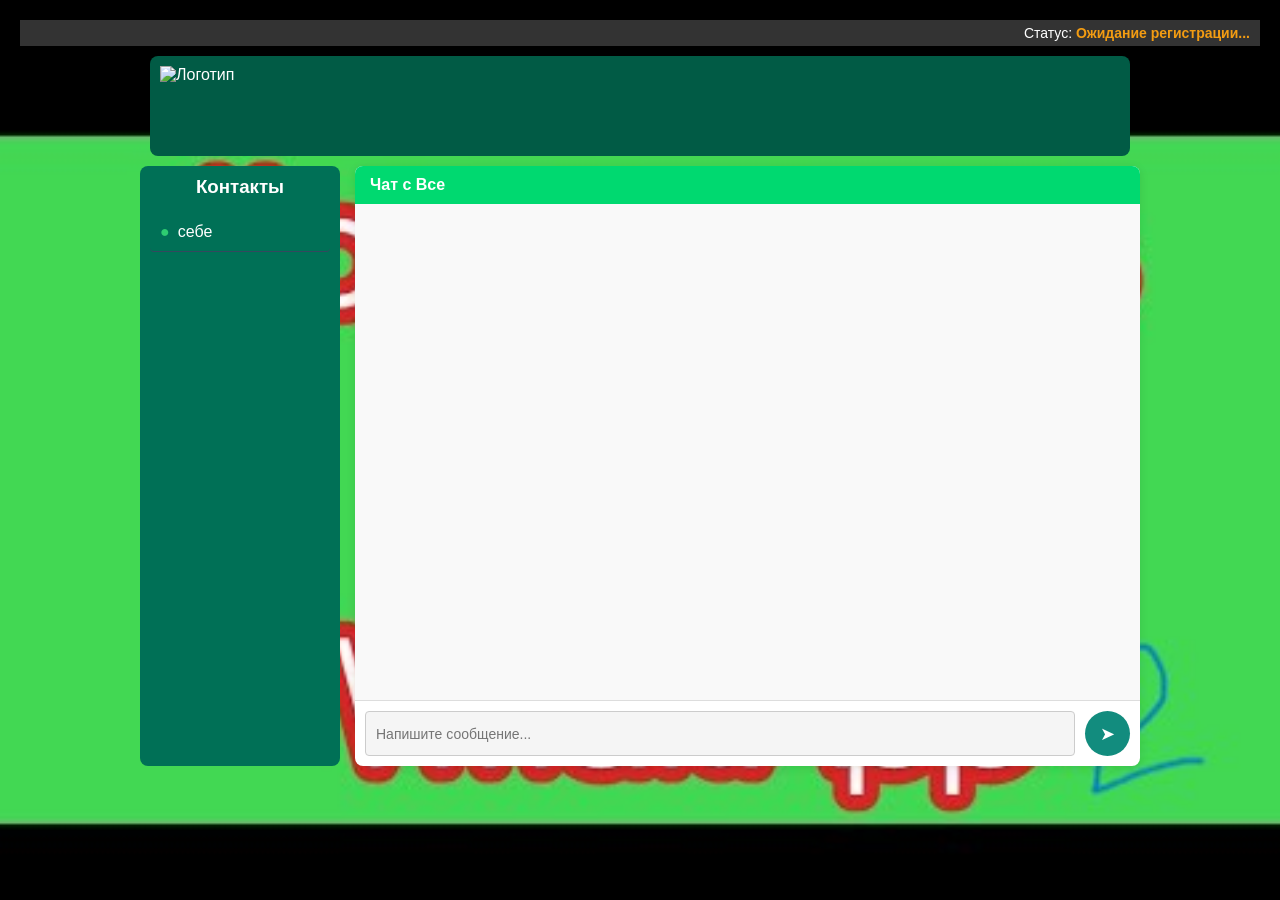
==== index.html @ 9c0c16f2 "Update index.html" ====
<!DOCTYPE html>
<html lang="ru">
<head>
    <meta charset="UTF-8">
    <meta name="viewport" content="width=device-width, initial-scale=1.0">
    <title>Whats App2</title>
    <link rel="stylesheet" href="style.css">
    <script src="https://cdn.socket.io/4.5.4/socket.io.min.js"></script>
</head> 
<body>
    <!-- HTML остается тот же -->
    <div class="status-bar">
        Статус: <span id="connection-status" class="waiting">Ожидание регистрации...</span>
    </div>

    <div class="title">
        <img src="https://media1.tenor.com/m/RcssGAbGTGEAAAAC/elephant-run.gif" alt="Логотип">
        <h1>Whats App 2</h1>
    </div>

    <div class="container">
        <div class="contacts">
            <h3>Контакты</h3>
            <div class="contact online" onclick="setRecipient('себе')">себе</div>
        </div>

        <div class="chat">
            <div class="chat-header">Чат с <span id="recipient">Все</span></div>
            <div id="messages" class="messages"></div>
            <div class="input-area">
                <input type="text" id="message-input" placeholder="Напишите сообщение..." disabled>
                <button onclick="sendMessage()" disabled>➤</button>
            </div>
        </div>
    </div>


<script src="auth.js"></script>
    
</body>
</html>
---- style.css ----
/* Ваш оригинальный CSS */
body {
    font-family: 'Segoe UI', Tahoma, Geneva, Verdana, sans-serif;
    background-image: url("images/hqdefault.jpg");
    background-size: cover; 
    margin: 0;
    padding: 20px;
}

.title {
    display: flex;
    width: 980px;
    height: 100px;
    background: #015b45;
    color: white;
    border-radius: 8px;
    padding: 10px;
    margin: 10px auto;
}

.title img {
    width: 13%;
    height: auto;
}

.title h1 {
    color:transparent;
    background-image:url(https://cdn1.ozone.ru/s3/multimedia-d/6703123153.jpg);
    -webkit-background-clip: text;
    font-family: 'Brush Script MT', cursive;
    text-align: center;
    font-size: 90px;
    align-items: center;
    margin: auto;
    border: 10px solid #3498db00;
}

.settings{
    cursor: pointer;
}

.settings:hover {
    color: #34495e;
}

.status-bar {
    background: #333;
    color: white;
    padding: 5px 10px;
    text-align: right;
    font-size: 14px;
}

#connection-status {
    font-weight: bold;
    color: #e74c3c;
}

.container {
    display: flex;
    max-width: 1000px;
    margin: 0 auto;
    gap: 15px;
}

.contacts {
    width: 200px;
    background: #007056;
    color: white;
    border-radius: 8px;
    padding: 10px;
    height: 600px;
}

.contacts h3 {
    text-align: center;
    margin-bottom: 15px;
}

.contact {
    padding: 10px;
    border-bottom: 1px solid #34495e;
    cursor: pointer;
    border-radius: 4px;
}

.contact:hover {
    background: #34495e;
}

.contact.online::before {
    content: "●";
    color: #2ecc71;
    margin-right: 8px;
}

/* Окно чата */
.chat {
    flex: 1;
    background: white;
    border-radius: 8px;
    box-shadow: 0 2px 10px rgba(0,0,0,0.1);
    display: flex;
    flex-direction: column;
}

.chat-header {
    background: #00d970;
    color: white;
    padding: 10px 15px;
    border-radius: 8px 8px 0 0;
    font-weight: bold;
}

.messages {
    flex: 1;
    padding: 15px;
    overflow-y: auto;
    background: #f9f9f9;
    height: 400px;
}

.message {
    margin-bottom: 10px;
    padding: 8px 12px;
    border-radius: 18px;
    max-width: 70%;
    word-wrap: break-word;
}

.message.own {
    background: #3498db;
    color: white;
    align-self: flex-end;
    border-bottom-right-radius: 4px;
}

.message.their {
    background: #e5e5ea;
    color: black;
    align-self: flex-start;
    border-bottom-left-radius: 4px;
}

.input-area {
    display: flex;
    padding: 10px;
    border-top: 1px solid #ddd;
}

#message-input {
    flex: 1;
    padding: 10px;
    border: 1px solid #ccc;
    border-radius: 4px;
    margin-right: 10px;
}

button {
    padding: 10px 15px;
    background: #3498db;
    color: white;
    border: none;
    border-radius: 4px;
    cursor: pointer;
}

button:hover {
    background: #2980b9;
}

/* ★ ДОБАВЛЕННЫЕ СТИЛИ ИЗ HTML (модальное окно и улучшения) ★ */
* {
    margin: 0;
    padding: 0;
    box-sizing: border-box;
}

body {
    height: 100vh;
    overflow: hidden;
}

@keyframes fadeIn {
    from { opacity: 0; transform: translateY(10px); }
    to { opacity: 1; transform: translateY(0); }
}

.message {
    animation: fadeIn 0.3s ease;
    display: flex;
}

.input-area button {
    width: 45px;
    height: 45px;
    border-radius: 50%;
    background: #128c7e;
    font-size: 18px;
    margin-left: 0;
}

.input-area button:hover {
    background: #075e54;
}

#message-input {
    background: #fff;
    outline: none;
    font-size: 14px;
}

#message-input:disabled {
    background: #f5f5f5;
    cursor: not-allowed;
}

/* Модальное окно регистрации */
.auth-modal-overlay {
    position: fixed;
    top: 0;
    left: 0;
    width: 100%;
    height: 100%;
    background: rgba(0,0,0,0.8);
    z-index: 10000;
    display: flex;
    align-items: center;
    justify-content: center;
}

.auth-modal {
    background: white;
    padding: 40px;
    border-radius: 20px;
    box-shadow: 0 20px 60px rgba(0,0,0,0.3);
    max-width: 400px;
    width: 90%;
    text-align: center;
}

.auth-modal h2 {
    color: #075e54;
    margin-bottom: 20px;
    font-size: 24px;
}

.auth-modal input {
    width: 100%;
    padding: 15px;
    font-size: 16px;
    border: 2px solid #e1e1e1;
    border-radius: 10px;
    margin-bottom: 20px;
    outline: none;
}

.auth-modal input:focus {
    border-color: #128c7e;
}

.auth-modal button {
    width: 100%;
    padding: 15px;
    background: #128c7e;
    color: white;
    border: none;
    border-radius: 10px;
    font-size: 16px;
    cursor: pointer;
    margin-bottom: 10px;
}

.auth-modal button:hover {
    background: #075e54;
}

/* Статусы подключения */
#connection-status.online {
    color: #2ecc71 !important;
}

#connection-status.waiting {
    color: #f39c12 !important;
}

/* Сообщения БЕЗ границ между элементами */
.messages {
    flex: 1;
    padding: 15px;
    overflow-y: auto;
    background: #f9f9f9;
    height: 400px;
    display: flex;
    flex-direction: column;
    gap: 12px;
}

.message {
    display: flex;
    flex-direction: column;
    max-width: 80%;
    animation: fadeIn 0.3s ease;
}

.message.their {
    align-self: flex-start;
}

.message.own {
    align-self: flex-end;
}

.message-header-row {
    display: flex;
    justify-content: space-between;
    align-items: flex-start;
    margin-bottom: 0; /* ✅ УБРАНА граница сверху */
    padding: 0 16px 2px 16px; /* ✅ Минимальный отступ снизу */
    width: 100%;
}

.message-sender {
    font-size: 12px;
    font-weight: 600;
    color: #667781;
}

.message.own .message-sender {
    color: #e0f2fe;
}

.message-time {
    font-size: 11px;
    color: #919191;
}

.message.own .message-time {
    color: #e0f2fe;
}

.message-bubble {
    padding: 12px 16px;
    border-radius: 18px;
    word-wrap: break-word;
    line-height: 1.4;
    position: relative;
    box-shadow: 0 2px 8px rgba(0,0,0,0.1);
    max-width: 100%;
    min-height: 20px;
    margin-top: -4px; /* ✅ Поднимаем пузырь к заголовку */
}

.message.their .message-bubble {
    background: #e5e5ea;
    color: #000;
    border-bottom-left-radius: 4px;
}

.message.own .message-bubble {
    background: linear-gradient(135deg, #3498db, #2980b9);
    color: white;
    border-bottom-right-radius: 4px;
}

/* Длинные сообщения */
.long-message {
    max-width: 90% !important;
}

@keyframes fadeIn {
    from { opacity: 0; transform: translateY(10px); }
    to { opacity: 1; transform: translateY(0); }
}
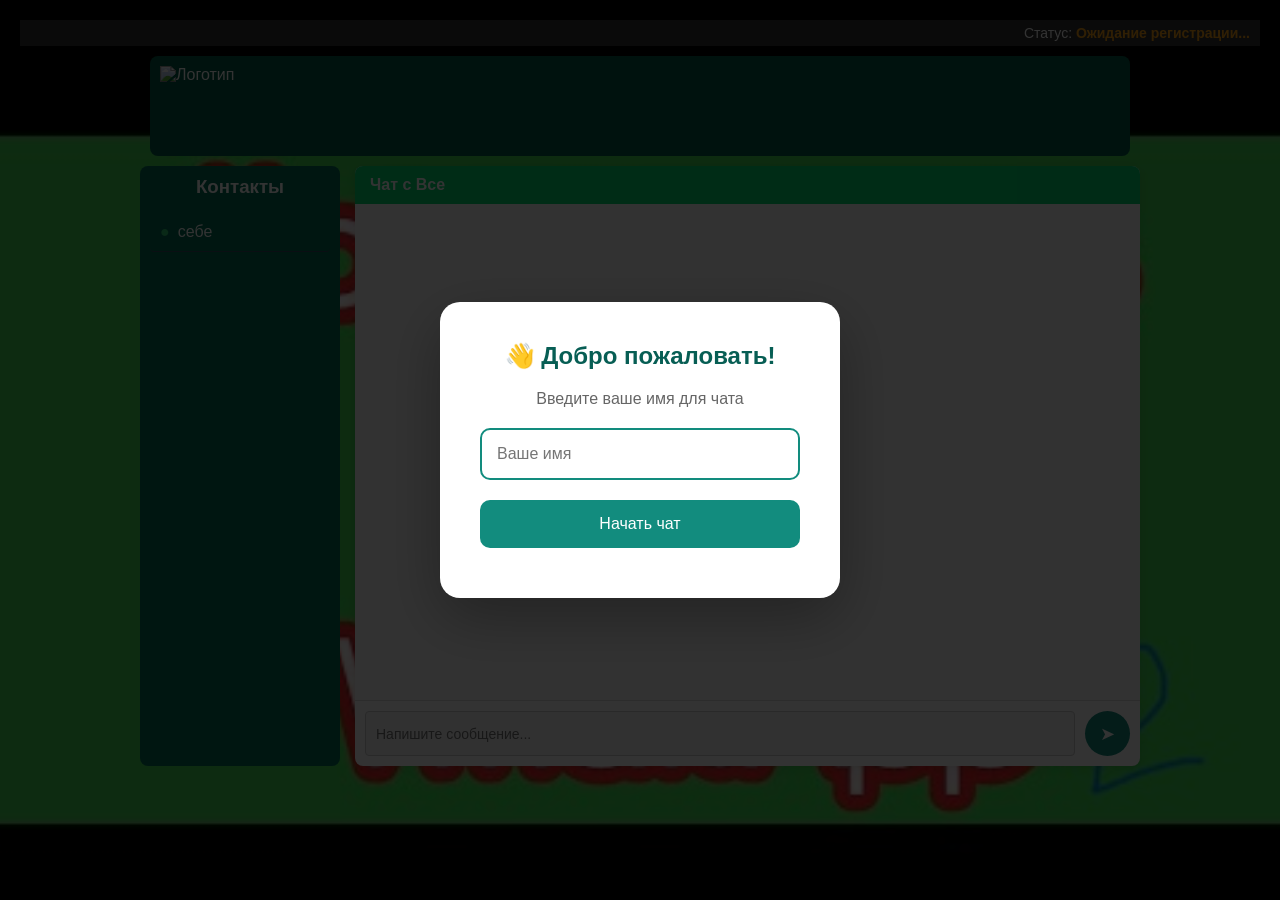
==== commit aefe5dc8: "Update index.html" ====
--- a/index.html
+++ b/index.html
@@ -35,7 +35,202 @@
     </div>
 
 
-<script src="auth.js"></script>
+<!-- JavaScript с новой функцией addMessage -->
+    <script>
+        // [Весь предыдущий JavaScript код остается без изменений]
+        // Только замени функцию addMessage на новую версию выше
+        
+        // Глобальные переменные
+        let socket = null;
+        let mySocketId = null;
+        let messageQueue = new Set();
+        let currentRecipient = 'Все';
+        let myUserName = null;
+
+        class ChatAuth {
+            constructor() {
+                this.userName = localStorage.getItem('chatUserName') || null;
+                this.init();
+            }
+
+            init() {
+                if (this.isRegistered()) {
+                    console.log('✅ Пользователь уже зарегистрирован:', this.userName);
+                    this.startChat();
+                } else {
+                    console.log('🔐 Требуется регистрация');
+                    setTimeout(() => this.showRegistrationModal(), 100);
+                }
+            }
+
+            isRegistered() {
+                return this.userName !== null && this.userName.trim() !== '';
+            }
+
+            showRegistrationModal() {
+                const oldModal = document.getElementById('auth-modal');
+                if (oldModal) oldModal.remove();
+
+                const modalHTML = `
+                    <div class="auth-modal-overlay" id="auth-modal">
+                        <div class="auth-modal">
+                            <h2>👋 Добро пожаловать!</h2>
+                            <p style="color: #666; margin-bottom: 20px;">Введите ваше имя для чата</p>
+                            <input type="text" id="username-input" placeholder="Ваше имя" maxlength="20" value="${this.userName || ''}" autofocus>
+                            <button id="register-btn">Начать чат</button>
+                        </div>
+                    </div>
+                `;
+                document.body.insertAdjacentHTML('beforeend', modalHTML);
+
+                const usernameInput = document.getElementById('username-input');
+                const registerBtn = document.getElementById('register-btn');
+                const modal = document.getElementById('auth-modal');
+
+                registerBtn.onclick = () => this.register(usernameInput.value.trim());
+                usernameInput.onkeypress = (e) => {
+                    if (e.key === 'Enter') this.register(usernameInput.value.trim());
+                };
+                
+                modal.onclick = (e) => {
+                    if (e.target === modal) modal.remove();
+                };
+
+                usernameInput.focus();
+            }
+
+            register(name) {
+                if (!name || name.length < 2) {
+                    alert('Имя должно содержать минимум 2 символа');
+                    return;
+                }
+
+                this.userName = name;
+                localStorage.setItem('chatUserName', name);
+                
+                const modal = document.getElementById('auth-modal');
+                if (modal) modal.remove();
+                
+                console.log('✅ Регистрация завершена:', name);
+                this.startChat();
+            }
+
+            startChat() {
+                myUserName = this.userName;
+                window.myUserName = this.userName;
+                
+                const messageInput = document.getElementById('message-input');
+                const sendBtn = document.querySelector('.input-area button');
+                if (messageInput) messageInput.disabled = false;
+                if (sendBtn) sendBtn.disabled = false;
+                
+                initChat();
+            }
+        }
+
+        const chatAuth = new ChatAuth();
+
+        document.addEventListener('keypress', function(e) {
+            if (e.target.id === 'username-input' && e.key === 'Enter') return;
+            if (e.target.id === 'message-input' && e.key === 'Enter' && !e.shiftKey) {
+                e.preventDefault();
+                sendMessage();
+            }
+        });
+
+        function initChat() {
+            if (socket && socket.connected) socket.disconnect();
+
+            socket = io({
+                transports: ['websocket', 'polling'],
+                reconnection: true,
+                reconnectionAttempts: 10,
+                reconnectionDelay: 1000
+            });
+
+            const connectionStatus = document.getElementById('connection-status');
+
+            socket.on('connect', () => {
+                mySocketId = socket.id;
+                console.log('✅ Подключено:', mySocketId, myUserName);
+                
+                socket.emit('registerUser', { socketId: mySocketId, userName: myUserName });
+
+                connectionStatus.textContent = 'Онлайн';
+                connectionStatus.className = 'online';
+                
+                addMessage({
+                    senderName: 'Система',
+                    text: `Добро пожаловать, ${myUserName}! 🎉`,
+                    time: new Date().toLocaleTimeString([], {hour: '2-digit', minute: '2-digit'})
+                }, false);
+            });
+
+            socket.on('message', (data) => {
+                if (data.id && messageQueue.has(data.id)) {
+                    messageQueue.delete(data.id);
+                    return;
+                }
+                if (data.senderId === mySocketId) return;
+                addMessage(data, false);
+            });
+
+            socket.on('disconnect', () => {
+                connectionStatus.textContent = 'Офлайн';
+                connectionStatus.className = '';
+            });
+        }
+
+        window.setRecipient = function(name) {
+            currentRecipient = name;
+            document.getElementById('recipient').textContent = name;
+        }
+
+        window.sendMessage = function() {
+            if (!myUserName || !socket) return;
+            const messageInput = document.getElementById('message-input');
+            const text = messageInput.value.trim();
+            if (!text) return;
+
+            const messageId = Date.now() + '-' + Math.random().toString(36).substr(2, 9);
+            const message = {
+                id: messageId,
+                senderId: mySocketId,
+                senderName: myUserName,
+                recipient: currentRecipient,
+                text: text,
+                time: new Date().toLocaleTimeString([], {hour: '2-digit', minute: '2-digit'})
+            };
+
+            messageQueue.add(messageId);
+            socket.emit('message', message);
+            addMessage(message, true);
+            messageInput.value = '';
+        }
+
+        //  НОВАЯ ФУНКЦИЯ addMessage 
+        window.addMessage = function(data, isOwn) {
+            const messagesDiv = document.getElementById('messages');
+            if (!messagesDiv) return;
+            
+            const messageDiv = document.createElement('div');
+            messageDiv.className = `message ${isOwn ? 'own' : 'their'}`;
+            const isLongMessage = data.text.length > 60;
+                
+            messageDiv.innerHTML = `
+                <div class="message-header-row">
+                    <span class="message-sender">${data.senderName}</span>
+                    <span class="message-time">${data.time}</span>
+                </div>
+                <div class="message-bubble ${isLongMessage ? 'long-message' : ''}">
+                    ${data.text}
+                </div>
+            `;
+
+            messagesDiv.appendChild(messageDiv);
+            messagesDiv.scrollTop = messagesDiv.scrollHeight;
+        };
+    </script>
     
 </body>
 </html>
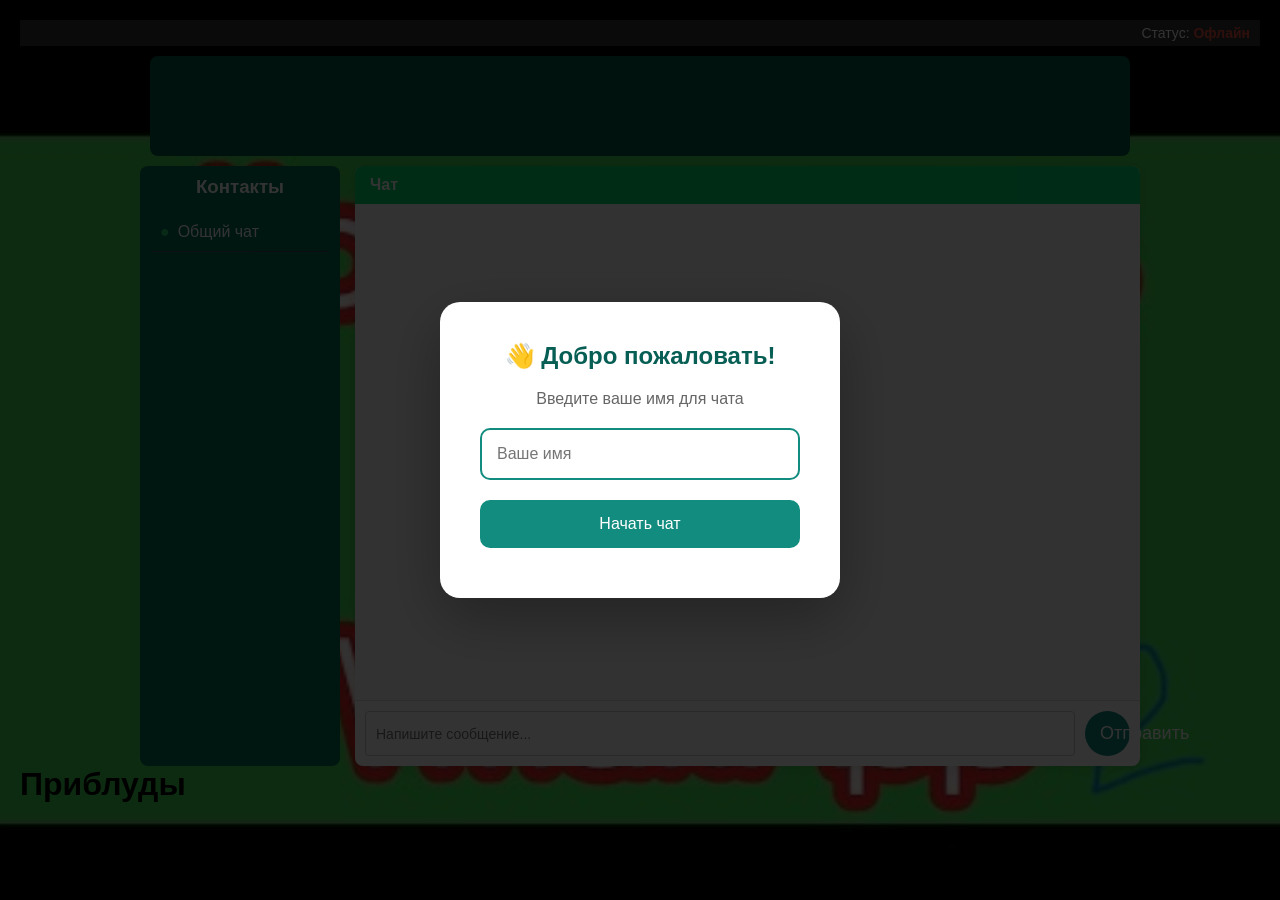
==== commit d010703b: "Update index.html" ====
--- a/index.html
+++ b/index.html
@@ -8,31 +8,45 @@
     <script src="https://cdn.socket.io/4.5.4/socket.io.min.js"></script>
 </head> 
 <body>
-    <!-- HTML остается тот же -->
+    
     <div class="status-bar">
-        Статус: <span id="connection-status" class="waiting">Ожидание регистрации...</span>
+    Статус: <span id="connection-status">Офлайн</span>
+</div>
+
+<div class="interface">
+
+<div class="main-interface">
+
+<div class="title">
+    <img src="https://media1.tenor.com/m/RcssGAbGTGEAAAAC/elephant-run.gif" alt=""></img>
+    <h1>Whats App 2</h1>
+    <div class="settings-button"></div>
+</div>
+
+<div class="container">
+
+    <div class="contacts">
+        <h3>Контакты</h3>
+        <div class="contact online" onclick="setRecipient(' Общий')">Общий чат</div>
     </div>
 
-    <div class="title">
-        <img src="https://media1.tenor.com/m/RcssGAbGTGEAAAAC/elephant-run.gif" alt="Логотип">
-        <h1>Whats App 2</h1>
-    </div>
-
-    <div class="container">
-        <div class="contacts">
-            <h3>Контакты</h3>
-            <div class="contact online" onclick="setRecipient('себе')">себе</div>
-        </div>
-
-        <div class="chat">
-            <div class="chat-header">Чат с <span id="recipient">Все</span></div>
-            <div id="messages" class="messages"></div>
-            <div class="input-area">
-                <input type="text" id="message-input" placeholder="Напишите сообщение..." disabled>
-                <button onclick="sendMessage()" disabled>➤</button>
-            </div>
+    <div class="chat">
+        <div class="chat-header">Чат<span id="recipient"></span></div>
+        <div id="messages" class="messages"></div>
+        <div class="input-area">
+            <input type="text" id="message-input" placeholder="Напишите сообщение..." onkeypress="handleEnter(event)">
+            <button onclick="sendMessage()">Отправить</button>
         </div>
     </div>
+</div>
+
+</div>
+
+<div class="settings-menu">
+    <h1>Приблуды</h1>
+</div>
+
+</div>
 
 
 <!-- JavaScript с новой функцией addMessage -->
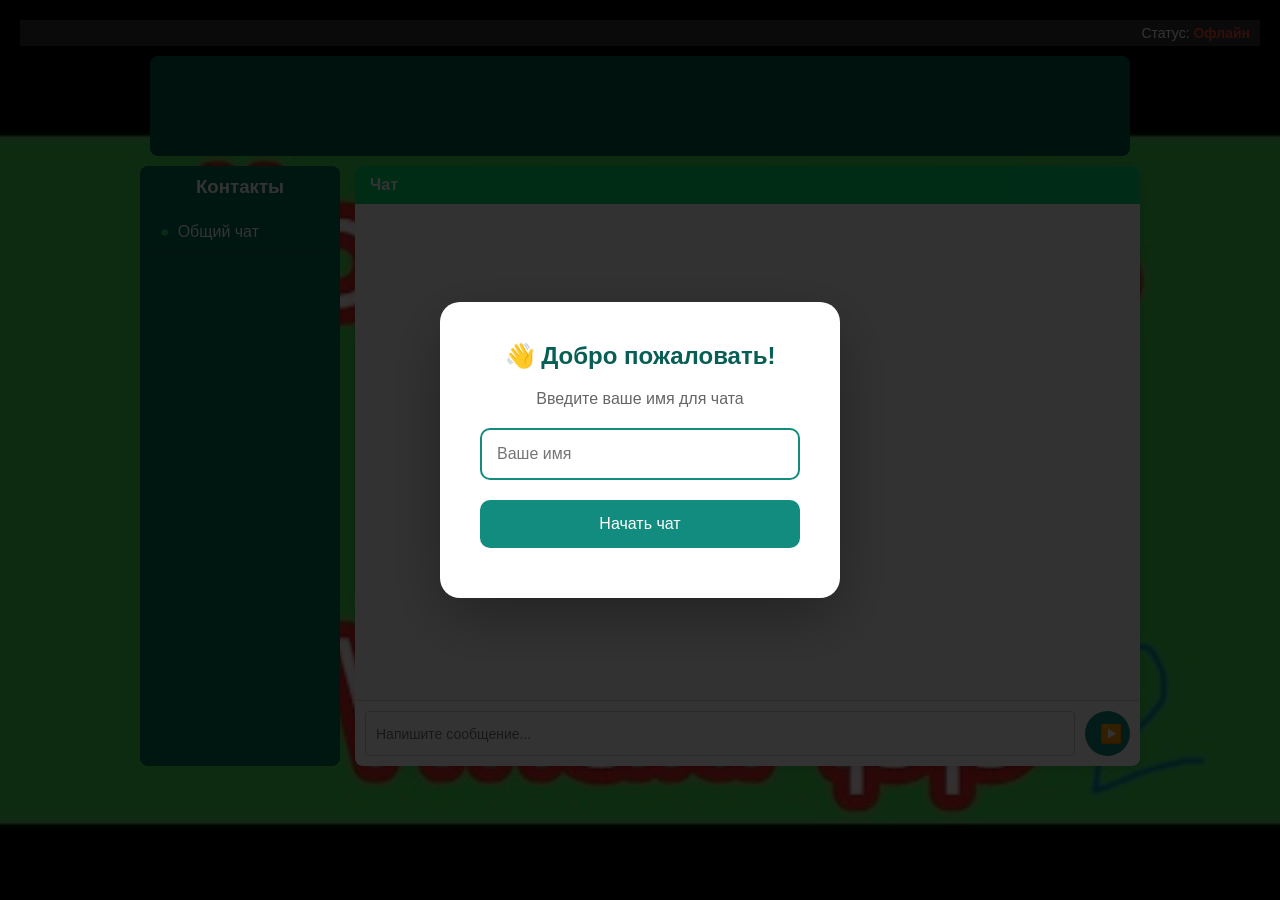
==== commit 8cf389d1: "Update index.html" ====
--- a/index.html
+++ b/index.html
@@ -35,7 +35,7 @@
         <div id="messages" class="messages"></div>
         <div class="input-area">
             <input type="text" id="message-input" placeholder="Напишите сообщение..." onkeypress="handleEnter(event)">
-            <button onclick="sendMessage()">Отправить</button>
+            <button onclick="sendMessage()">▶️</button>
         </div>
     </div>
 </div>
--- a/style.css
+++ b/style.css
@@ -5,6 +5,20 @@
     background-size: cover; 
     margin: 0;
     padding: 20px;
+}
+
+.interface{
+            display: flex;
+            max-width: 1250px; 
+            margin: 0 auto; 
+            gap: 15px; 
+}
+
+.main-interface{
+            flex-grow: 1; 
+            display: flex;
+            flex-direction: column;
+            min-width: 0;
 }
 
 .title {
@@ -35,12 +49,46 @@
     border: 10px solid #3498db00;
 }
 
-.settings{
-    cursor: pointer;
-}
-
-.settings:hover {
-    color: #34495e;
+.settings-button{
+            cursor: pointer;
+            background-image:url(https://avatars.mds.yandex.net/i?id=a702f8c6abb4b612f97c73285235f29f1285d517-10340180-images-thumbs&ref=rim&n=33&w=330&h=330);
+            background-size: cover;
+            background-position: center;
+            width: 10%;
+            height: auto;
+}
+
+.settings-button:hover {
+            color: #34495e;
+            background-image:url(https://avatars.mds.yandex.net/i?id=de1ee37d7eda175e0be16fc3c7dc634027e0be87-8496986-images-thumbs&n=13);
+            background-size: cover;
+            background-position: center;
+            width: 10%;
+            height: auto;
+}
+
+.settings-menu{
+            margin:10px;
+            display: none;
+            width: 200px;
+            background: #007056;
+            color: white;
+            border-radius: 8px;
+            padding: 10px;
+            height: 600px;
+            flex-shrink: 0;
+}
+
+.settings-menu.active {
+            display: block;
+}
+
+.settings-menu h1{
+            display: grid;
+            place-items: center;
+            width: 200px;
+            margin-bottom: auto;
+            font-size: 90%;
 }
 
 .status-bar {
@@ -96,6 +144,7 @@
 
 /* Окно чата */
 .chat {
+    width: 1000px;
     flex: 1;
     background: white;
     border-radius: 8px;
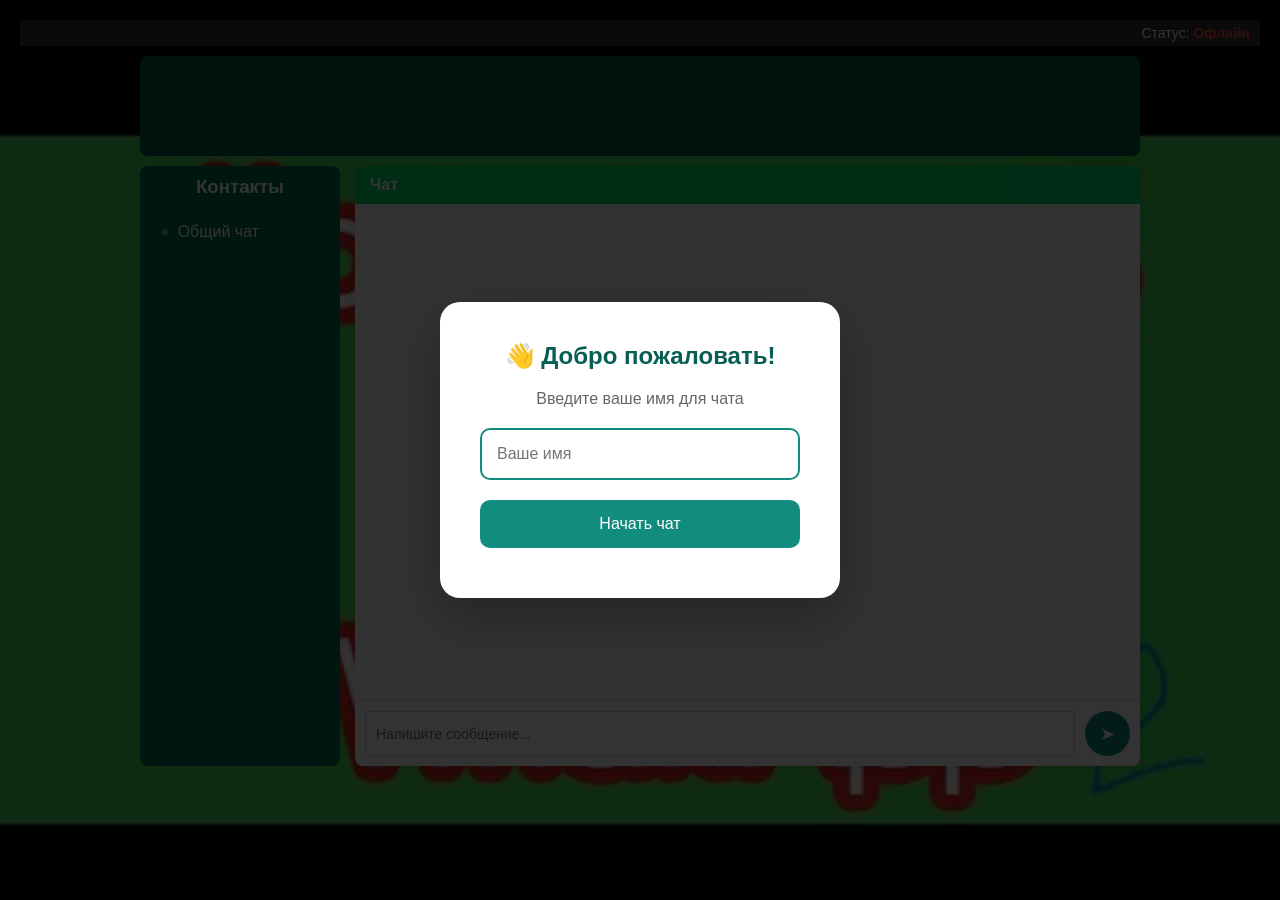
==== commit 1f429e23: "Update index.html" ====
--- a/index.html
+++ b/index.html
@@ -35,7 +35,7 @@
         <div id="messages" class="messages"></div>
         <div class="input-area">
             <input type="text" id="message-input" placeholder="Напишите сообщение..." onkeypress="handleEnter(event)">
-            <button onclick="sendMessage()">▶️</button>
+            <button onclick="sendMessage()">➤</button>
         </div>
     </div>
 </div>
--- a/style.css
+++ b/style.css
@@ -23,7 +23,7 @@
 
 .title {
     display: flex;
-    width: 980px;
+    width: 1000px;
     height: 100px;
     background: #015b45;
     color: white;
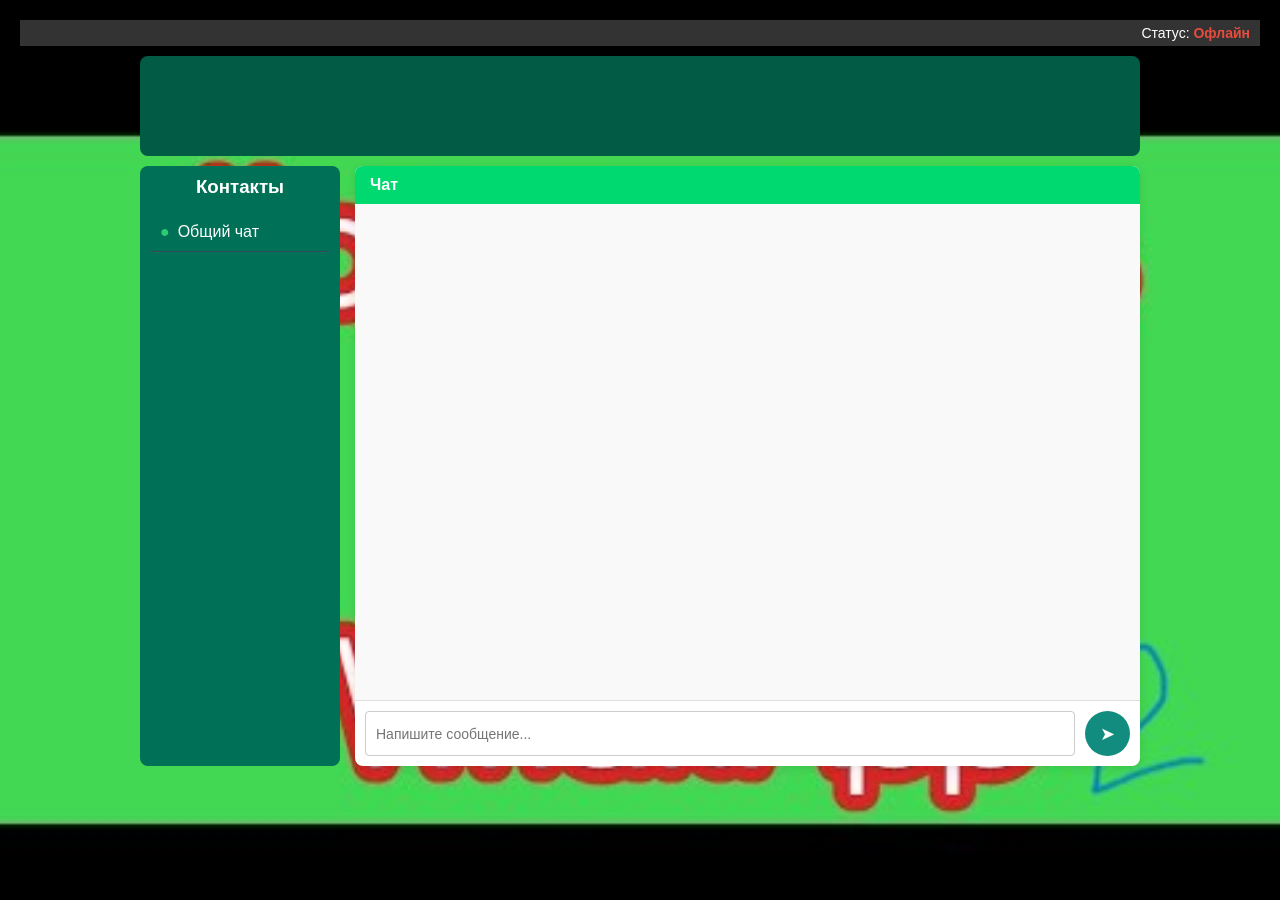
==== commit 799d8f14: "Update index.html" ====
--- a/index.html
+++ b/index.html
@@ -50,7 +50,7 @@
 
 
 <!-- JavaScript с новой функцией addMessage -->
-    <script>
+    <script src="script.js">
         // [Весь предыдущий JavaScript код остается без изменений]
         // Только замени функцию addMessage на новую версию выше
         
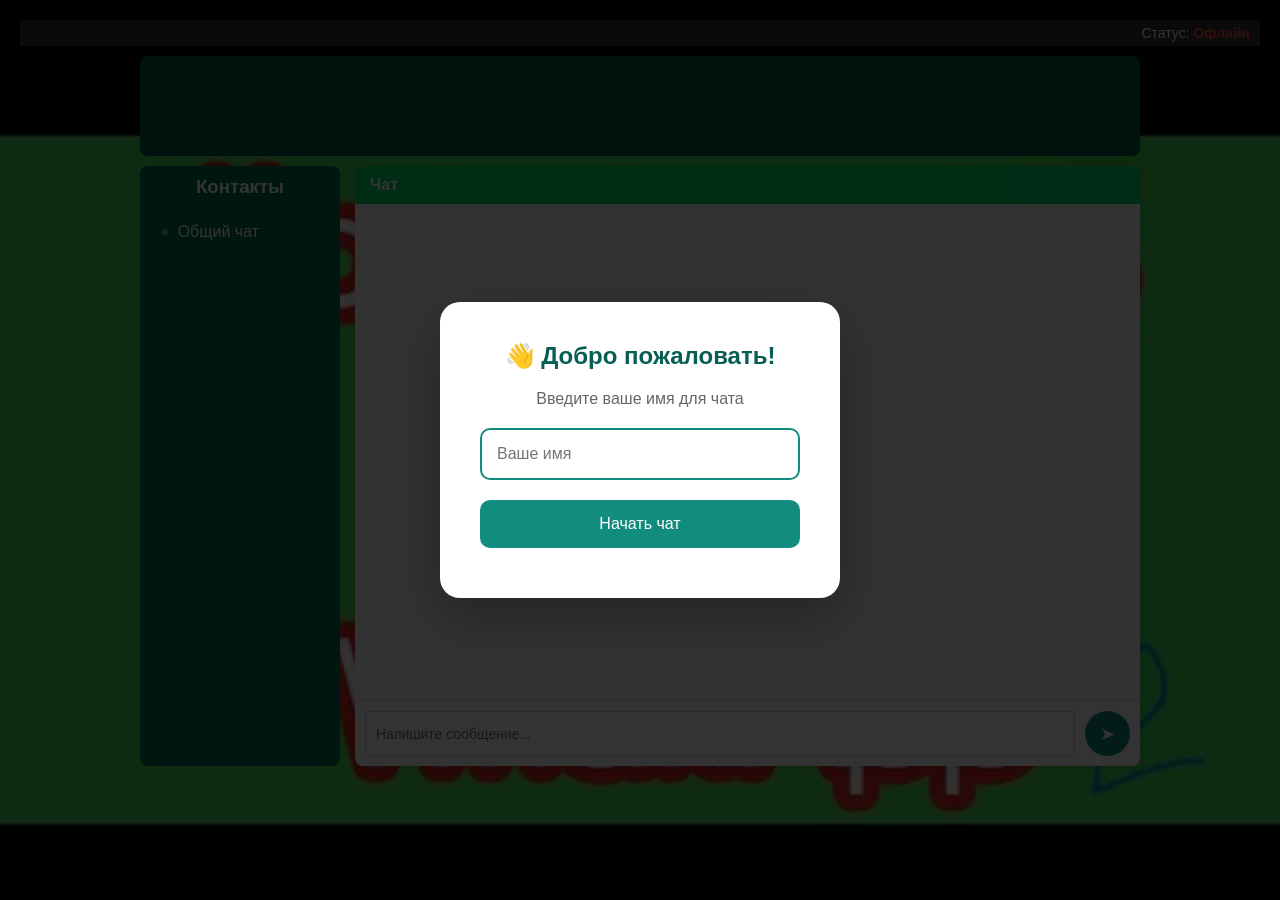
==== commit d693b7aa: "Update index.html" ====
--- a/index.html
+++ b/index.html
@@ -50,7 +50,29 @@
 
 
 <!-- JavaScript с новой функцией addMessage -->
-    <script src="script.js">
+    <script>
+
+
+
+        document.addEventListener('DOMContentLoaded', function() {
+    const button = document.querySelector('.settings-button');
+    const menu = document.querySelector('.settings-menu');
+    
+    button.addEventListener('click', function() {
+        menu.classList.toggle('active');
+    });
+    
+    // Закрытие при клике вне меню (опционально)
+    document.addEventListener('click', function(event) {
+        if (!button.contains(event.target) && !menu.contains(event.target)) {
+            menu.classList.remove('active');
+        }
+    });
+});
+
+
+
+        
         // [Весь предыдущий JavaScript код остается без изменений]
         // Только замени функцию addMessage на новую версию выше
         
